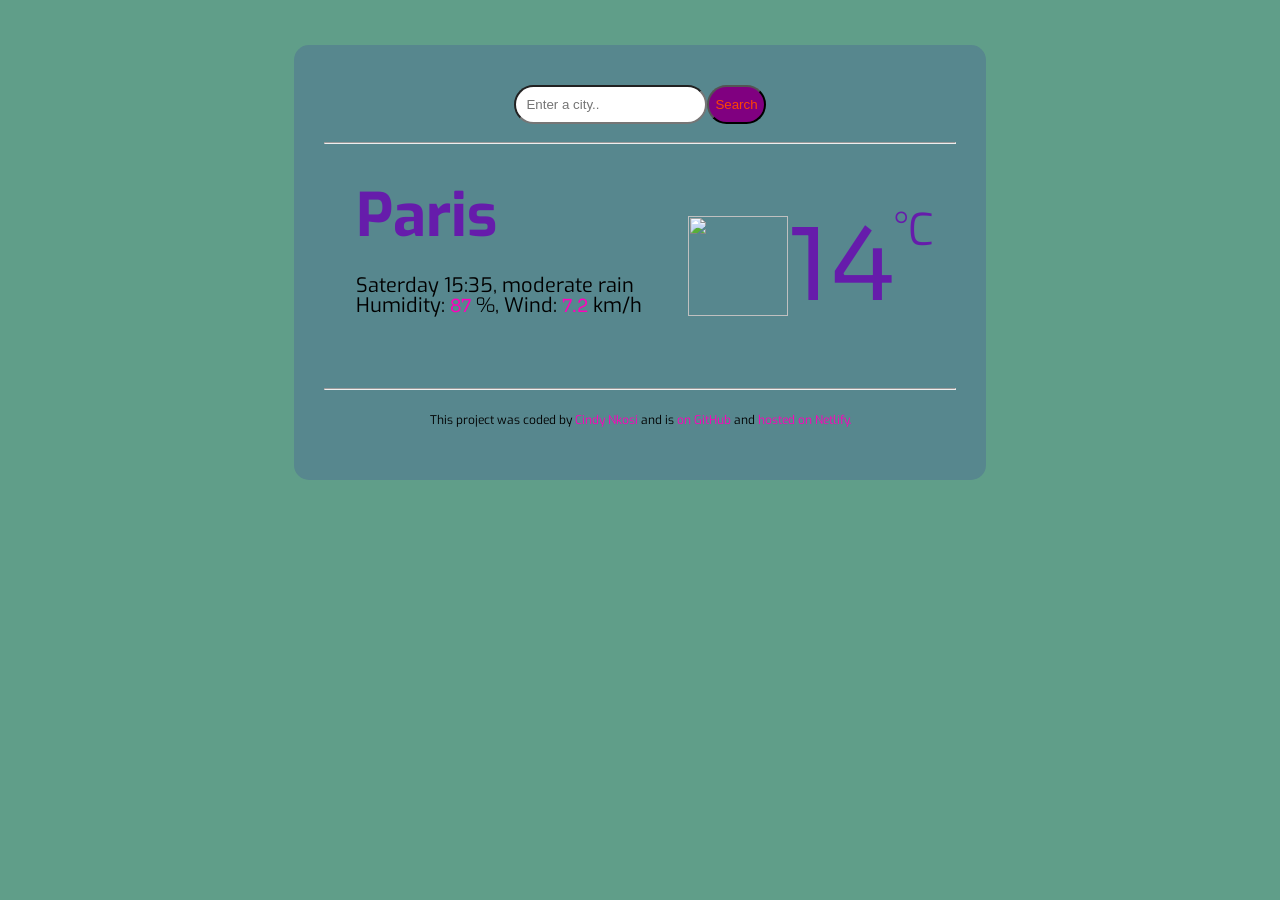
==== index.html @ 08b8cf2d "Fixed and Updated the code" ====
<!DOCTYPE html>
<html lang="en">
  <head>
    <meta charset="UTF-8" />
    <meta name="viewport" content="width=device-width, initial-scale=1.0" />
    <link rel="preconnect" href="https://fonts.googleapis.com" />
    <link rel="preconnect" href="https://fonts.gstatic.com" crossorigin />
    <link
      href="https://fonts.googleapis.com/css2?family=Exo:ital,wght@0,100..900;1,100..900&family=Pacifico&family=Roboto:ital,wght@0,100..900;1,100..900&family=Underdog&display=swap"
      rel="stylesheet"
    />
    <link rel="preconnect" href="https://fonts.googleapis.com">
    <link rel="preconnect" href="https://fonts.gstatic.com" crossorigin>
    <link
      href="https://fonts.googleapis.com/css2?family=Exo:ital,wght@0,100..900;1,100..900&family=Pacifico&family=Roboto:ital,wght@0,100..900;1,100..900&family=Sora:wght@100..800&family=Underdog&display=swap"
      rel="stylesheet">
    <link rel="stylesheet" href="styles.css" />
    <script src="https://unpkg.com/axios@1.6.7/dist/axios.min.js"></script>
    <title>My weather</title>
  </head>
  <body>
    <div class="place">
      <header class="hot">
        <form id="location">
          <input
            type="search"
            class="find"
            id="find-input"
            placeholder="Enter a city.."
            required
          />
          <input class="look" type="submit" value="Search" />
        </form>
      </header> 
      <hr/>
      <main>
        <div class="fluffy-weather">
          <div>
            <h1>Paris</h1>
            <p>
              <span id="dateCasting">Saterday 15:35, </span> <span id="tellWeather"> moderate rain </span> <br /> Humidity: <span class="value" id="humidity">87</span> %, Wind: <span class="value" id="wind">7.2</span> km/h
            </p>
          </div>
          <div id="sunny">
            <div id="joy">
             <img src="http://shecodes-assets.s3.amazonaws.com/api/weather/icons/clear-sky-day.png" class="sunnyShow"/>
            </div>
            <span class="sunnyDigits" id="digits">14</span>
            <span class="sunnyUnit">°C</span>
            
          </div>
        </div>
        <hr/>
      </main>
      <footer>
        <p class="work-profile">
          This project was coded by
          <a href="https://github.com/Cindy-bio" target="_blank">Cindy Nkosi</a> and is
          <a href="https://github.com/Cindy-bio/Cloudy-Sunnyweather" target="_blank"> on GitHub</a> and
          <a href="https://www.netlify.com/" target="_blank">hosted on Netlify.</a>
        </p>
      </footer>
    </div>
    <script src="book.js"></script>
  </body>
</html>
---- styles.css ----
body {
  background-color: rgb(96, 158, 137);
}
.place {
  position: relative;
  padding: 30px;
  margin: 45px auto;
  max-width: 50%;
  border-radius: 15px;
  background-color: rgb(87, 135, 142);
  font-family: "Exo", sans-serif;
}
.hot{
  display:block;
  justify-content: center;
  padding: 5px;
}
#location{
  display: flex; 
  justify-content: center;
  margin: 5px;
  border-radius: 20px;
}
.find{
  padding: 10px;
  border-radius: 20px;
}
.look {
  border-radius: 20px;
  color: rgb(255, 68, 0);
  background-color: purple;
}
.look:hover {
  color: rgb(252, 70, 4);
  background-color: rgb(255, 218, 255);
}
.fluffy-weather{
  display: flex;
  justify-content: space-between;
  margin: 10px;
  padding: 2px;
}
h1 {
  color: rgb(102, 28, 171);
  font-size: 60px;
  margin: 20px;
}
p{
  font-size:20px;
  line-height: 20px;
  margin: 20px;
}
.value {
  color: rgb(255, 0, 187);
  font-size: large;
  font-family: "Sora", sans-serif;
}
#sunny{
  color: rgb(102, 28, 171);
  display: flex;
  margin: 10px;
}
.sunnyShow{
  width: 100px;
  height: 100px;
  margin-top: 50px;
}
.sunnyDigits{
  color: rgb(102, 28, 171);
  font-family: "Sora", sans-serif;
  line-height: 200px;
  font-size: 100px;
  font-weight: semi-bold;
}
.sunnyUnit{
  margin-top: 35px;
  font-size: 44px;
}
.work-profile{
  text-align: center;
  font-size: 12px;
}
a{
  color: rgb(255, 0, 187);;
  text-decoration: none;
}
a:visited{
  color: rgb(245, 184, 229);
  text-decoration: underline;
}
a:hover{
  color: rgb(130, 0, 96);
}
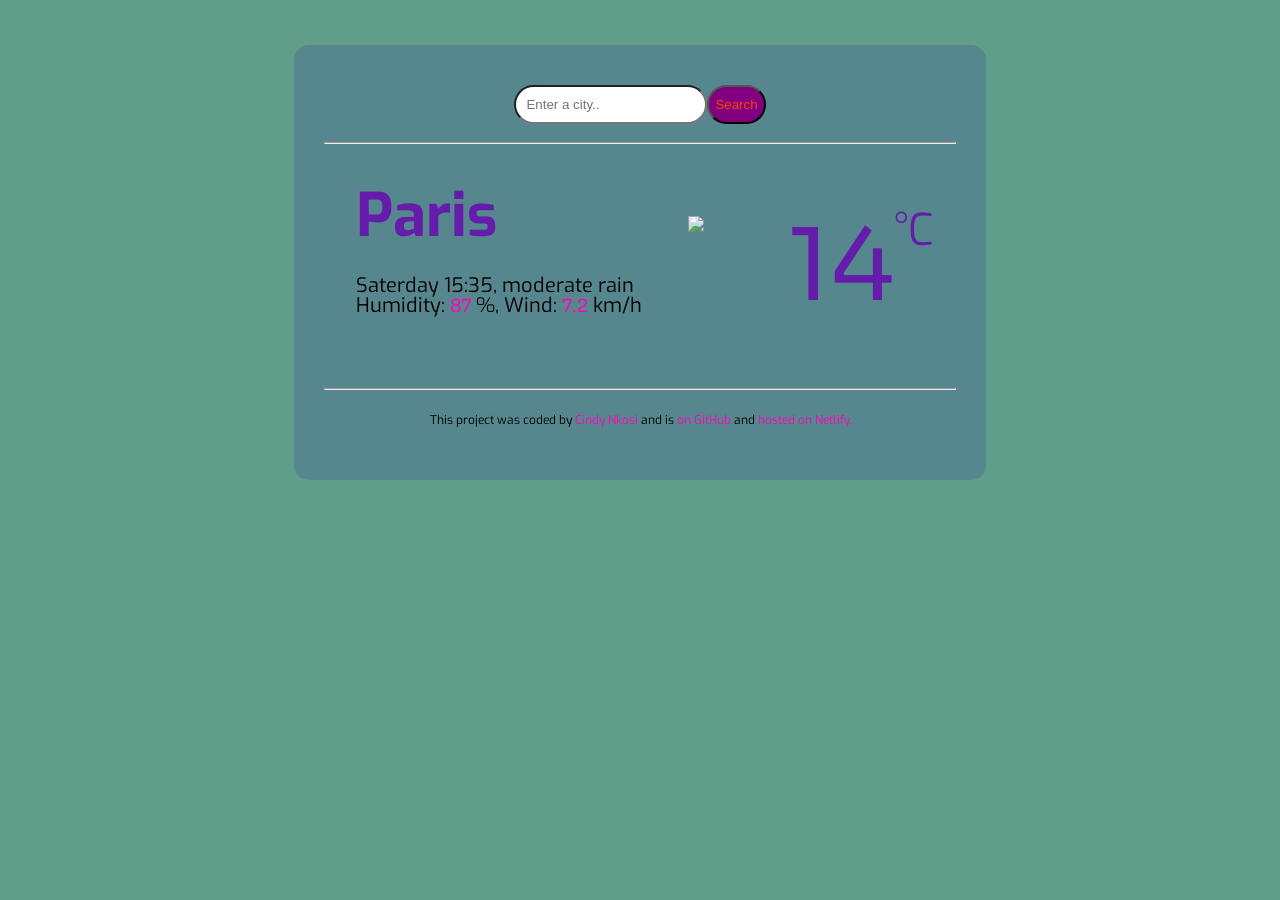
==== commit f829d717: "moved the class name for the image to a div" ====
--- a/index.html
+++ b/index.html
@@ -42,8 +42,8 @@
             </p>
           </div>
           <div id="sunny">
-            <div id="joy">
-             <img src="http://shecodes-assets.s3.amazonaws.com/api/weather/icons/clear-sky-day.png" class="sunnyShow"/>
+            <div class="sunnyShow" id="joy">
+             <img src="http://shecodes-assets.s3.amazonaws.com/api/weather/icons/clear-sky-day.png"/>
             </div>
             <span class="sunnyDigits" id="digits">14</span>
             <span class="sunnyUnit">°C</span>
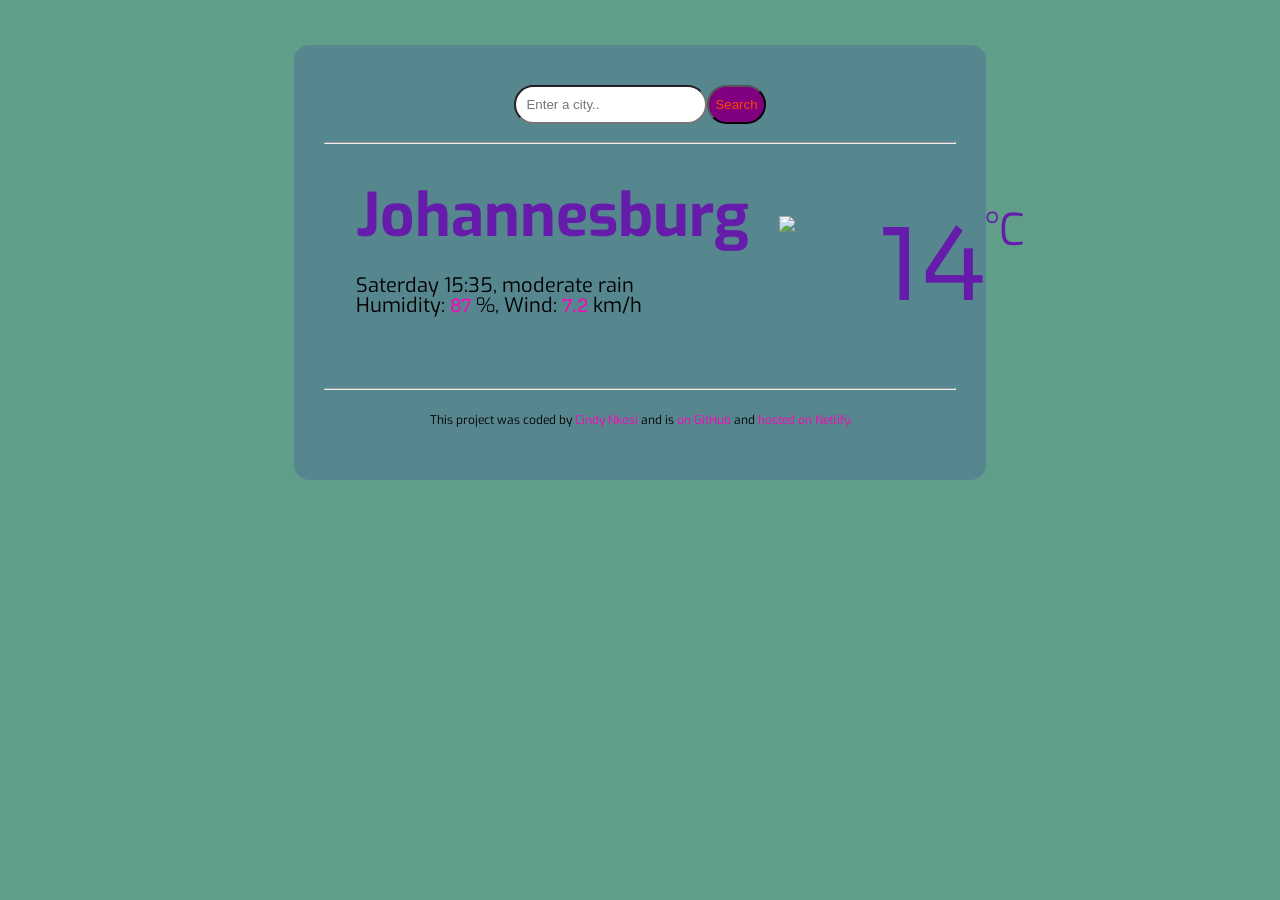
==== commit b2798316: "Changed Paris to Johannesburg" ====
--- a/index.html
+++ b/index.html
@@ -36,7 +36,7 @@
       <main>
         <div class="fluffy-weather">
           <div>
-            <h1>Paris</h1>
+            <h1>Johannesburg</h1>
             <p>
               <span id="dateCasting">Saterday 15:35, </span> <span id="tellWeather"> moderate rain </span> <br /> Humidity: <span class="value" id="humidity">87</span> %, Wind: <span class="value" id="wind">7.2</span> km/h
             </p>
--- a/styles.css
+++ b/styles.css
@@ -84,11 +84,8 @@
   color: rgb(255, 0, 187);;
   text-decoration: none;
 }
-a:visited{
-  color: rgb(245, 184, 229);
+a:hover{
+  color: rgb(130, 0, 96);
   text-decoration: underline;
 }
-a:hover{
-  color: rgb(130, 0, 96);
-}
 
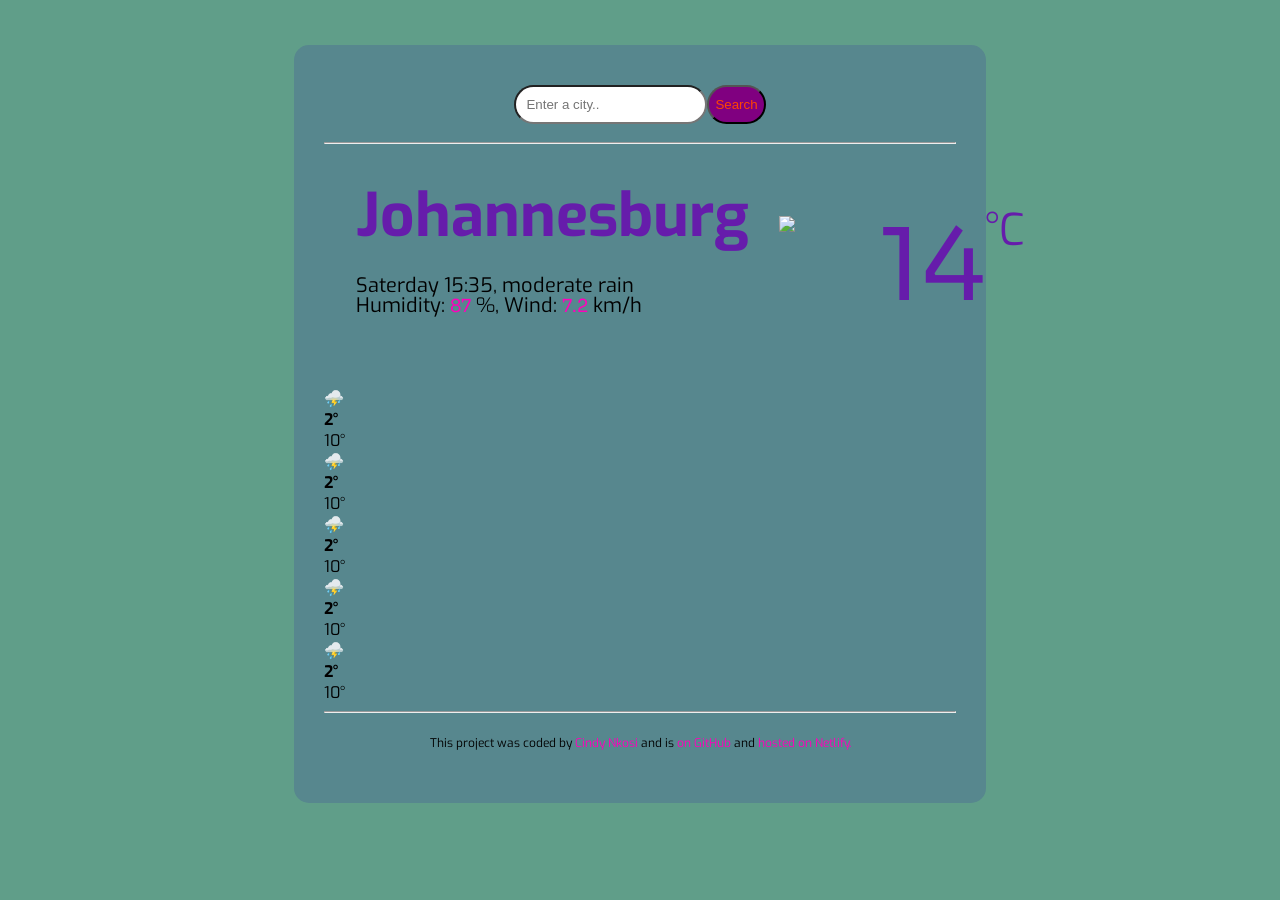
==== commit 93a57091: "Added a forecast" ====
--- a/index.html
+++ b/index.html
@@ -47,7 +47,48 @@
             </div>
             <span class="sunnyDigits" id="digits">14</span>
             <span class="sunnyUnit">°C</span>
-            
+          </div>
+        </div>
+        <div class="fluffy-weather-forecast" id="fluffyForecast"> 
+          <div class="fluffy-forecast-day">
+            <div class="fluffy-forecast-date"></div>
+            <div class="fluffy-forecast-icon"> ⛈️</div>
+            <div class="fluffy-forecast-temperatures">
+              <div class="fluffy-forecast-temperature"> <strong>2° </strong></div>
+              <div class="fluffy-forecast-temperature">10°</div>
+            </div>
+          </div>
+          <div class="fluffy-forecast-day">
+            <div class="fluffy-forecast-date"></div>
+            <div class="fluffy-forecast-icon"> ⛈️</div>
+            <div class="fluffy-forecast-temperatures">
+              <div class="fluffy-forecast-temperature"> <strong>2° </strong></div>
+              <div class="fluffy-forecast-temperature">10°</div>
+            </div>
+          </div>
+          <div class="fluffy-forecast-day">
+            <div class="fluffy-forecast-date"></div>
+            <div class="fluffy-forecast-icon"> ⛈️</div>
+            <div class="fluffy-forecast-temperatures">
+              <div class="fluffy-forecast-temperature"> <strong>2° </strong></div>
+              <div class="fluffy-forecast-temperature">10°</div>
+            </div>
+          </div>
+          <div class="fluffy-forecast-day">
+            <div class="fluffy-forecast-date"></div>
+            <div class="fluffy-forecast-icon"> ⛈️</div>
+            <div class="fluffy-forecast-temperatures">
+              <div class="fluffy-forecast-temperature"> <strong>2° </strong></div>
+              <div class="fluffy-forecast-temperature">10°</div>
+            </div>
+          </div>
+          <div class="fluffy-forecast-day">
+            <div class="fluffy-forecast-date"></div>
+            <div class="fluffy-forecast-icon"> ⛈️</div>
+            <div class="fluffy-forecast-temperatures">
+              <div class="fluffy-forecast-temperature"> <strong>2° </strong></div>
+              <div class="fluffy-forecast-temperature">10°</div>
+            </div>
           </div>
         </div>
         <hr/>
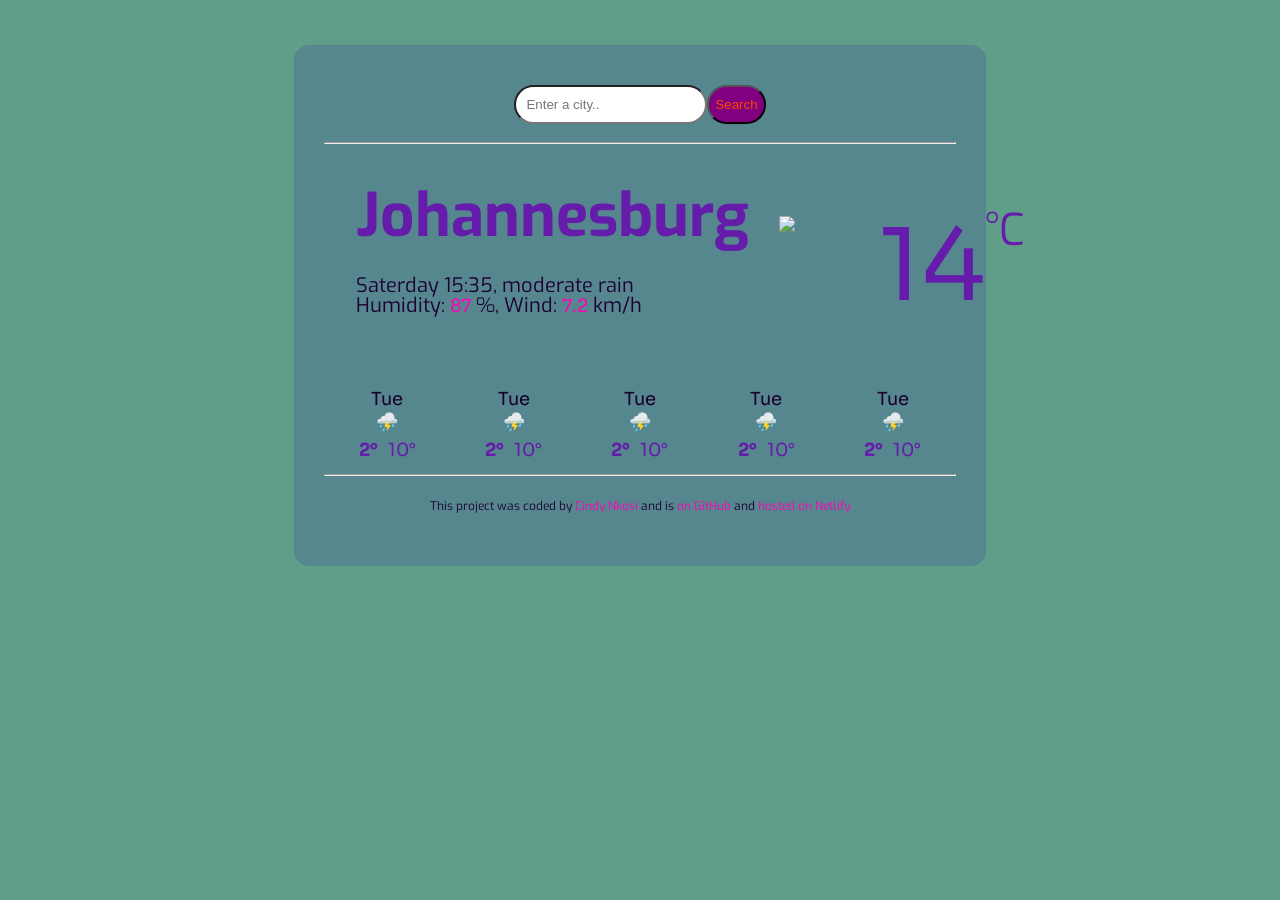
==== commit 71e191ab: "Added and closed the fluffyForecast element" ====
--- a/index.html
+++ b/index.html
@@ -51,7 +51,7 @@
         </div>
         <div class="fluffy-weather-forecast" id="fluffyForecast"> 
           <div class="fluffy-forecast-day">
-            <div class="fluffy-forecast-date"></div>
+            <div class="fluffy-forecast-date">Tue</div>
             <div class="fluffy-forecast-icon"> ⛈️</div>
             <div class="fluffy-forecast-temperatures">
               <div class="fluffy-forecast-temperature"> <strong>2° </strong></div>
@@ -59,7 +59,7 @@
             </div>
           </div>
           <div class="fluffy-forecast-day">
-            <div class="fluffy-forecast-date"></div>
+            <div class="fluffy-forecast-date">Tue</div>
             <div class="fluffy-forecast-icon"> ⛈️</div>
             <div class="fluffy-forecast-temperatures">
               <div class="fluffy-forecast-temperature"> <strong>2° </strong></div>
@@ -67,7 +67,7 @@
             </div>
           </div>
           <div class="fluffy-forecast-day">
-            <div class="fluffy-forecast-date"></div>
+            <div class="fluffy-forecast-date">Tue</div>
             <div class="fluffy-forecast-icon"> ⛈️</div>
             <div class="fluffy-forecast-temperatures">
               <div class="fluffy-forecast-temperature"> <strong>2° </strong></div>
@@ -75,7 +75,7 @@
             </div>
           </div>
           <div class="fluffy-forecast-day">
-            <div class="fluffy-forecast-date"></div>
+            <div class="fluffy-forecast-date">Tue</div>
             <div class="fluffy-forecast-icon"> ⛈️</div>
             <div class="fluffy-forecast-temperatures">
               <div class="fluffy-forecast-temperature"> <strong>2° </strong></div>
@@ -83,7 +83,7 @@
             </div>
           </div>
           <div class="fluffy-forecast-day">
-            <div class="fluffy-forecast-date"></div>
+            <div class="fluffy-forecast-date">Tue</div>
             <div class="fluffy-forecast-icon"> ⛈️</div>
             <div class="fluffy-forecast-temperatures">
               <div class="fluffy-forecast-temperature"> <strong>2° </strong></div>
--- a/styles.css
+++ b/styles.css
@@ -46,6 +46,7 @@
   margin: 20px;
 }
 p{
+  color: rgb(28, 2, 52);
   font-size:20px;
   line-height: 20px;
   margin: 20px;
@@ -76,6 +77,32 @@
   margin-top: 35px;
   font-size: 44px;
 }
+.fluffy-weather-forecast{
+  display: flex;
+  justify-content: space-around;
+}
+.fluffy-forecast-date{
+  text-align: center;
+  color: rgb(23, 0, 44);
+  font-family: "Sora", sans-serif;
+  font-size: large;
+
+}
+.fluffy-forecast-icon{
+  text-align: center;
+  font-size: large;
+}
+.fluffy-forecast-temperatures{
+  text-align: center;
+  color: rgb(102, 28, 171);
+  display: flex;
+  justify-content: center;
+  font-family: "Sora", sans-serif;
+  font-size: large;
+}
+.fluffy-forecast-temperature{
+  padding: 5px;
+}
 .work-profile{
   text-align: center;
   font-size: 12px;
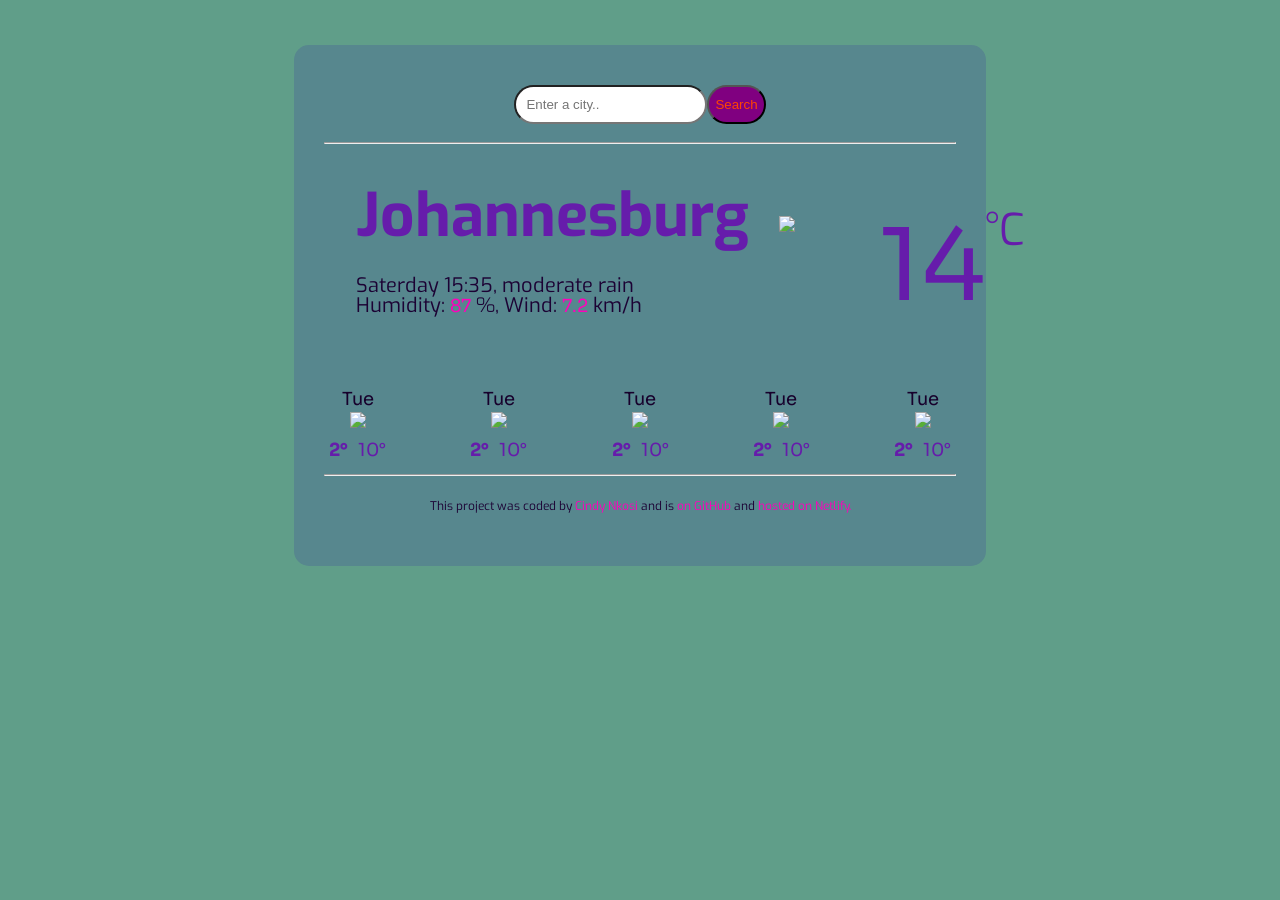
==== commit 5ce14d7b: "Added image for the forecast icon" ====
--- a/index.html
+++ b/index.html
@@ -52,42 +52,52 @@
         <div class="fluffy-weather-forecast" id="fluffyForecast"> 
           <div class="fluffy-forecast-day">
             <div class="fluffy-forecast-date">Tue</div>
-            <div class="fluffy-forecast-icon"> ⛈️</div>
+            <div class="fluffy-forecast-icon"> 
+              <img src="http://shecodes-assets.s3.amazonaws.com/api/weather/icons/scattered-clouds-day.png"/>
+            </div>
             <div class="fluffy-forecast-temperatures">
               <div class="fluffy-forecast-temperature"> <strong>2° </strong></div>
-              <div class="fluffy-forecast-temperature">10°</div>
+              <div class="fluffy-forecast-temperature"> 10°</div>
             </div>
           </div>
           <div class="fluffy-forecast-day">
             <div class="fluffy-forecast-date">Tue</div>
-            <div class="fluffy-forecast-icon"> ⛈️</div>
+            <div class="fluffy-forecast-icon"> 
+              <img src="http://shecodes-assets.s3.amazonaws.com/api/weather/icons/scattered-clouds-day.png" />
+            </div>
             <div class="fluffy-forecast-temperatures">
               <div class="fluffy-forecast-temperature"> <strong>2° </strong></div>
-              <div class="fluffy-forecast-temperature">10°</div>
+              <div class="fluffy-forecast-temperature"> 10°</div>
             </div>
           </div>
           <div class="fluffy-forecast-day">
             <div class="fluffy-forecast-date">Tue</div>
-            <div class="fluffy-forecast-icon"> ⛈️</div>
+            <div class="fluffy-forecast-icon"> 
+              <img src="http://shecodes-assets.s3.amazonaws.com/api/weather/icons/scattered-clouds-day.png" />
+            </div>
             <div class="fluffy-forecast-temperatures">
               <div class="fluffy-forecast-temperature"> <strong>2° </strong></div>
-              <div class="fluffy-forecast-temperature">10°</div>
+              <div class="fluffy-forecast-temperature"> 10°</div>
             </div>
           </div>
           <div class="fluffy-forecast-day">
             <div class="fluffy-forecast-date">Tue</div>
-            <div class="fluffy-forecast-icon"> ⛈️</div>
+            <div class="fluffy-forecast-icon"> 
+              <img src="http://shecodes-assets.s3.amazonaws.com/api/weather/icons/scattered-clouds-day.png" />
+            </div>
             <div class="fluffy-forecast-temperatures">
               <div class="fluffy-forecast-temperature"> <strong>2° </strong></div>
-              <div class="fluffy-forecast-temperature">10°</div>
+              <div class="fluffy-forecast-temperature"> 10°</div>
             </div>
           </div>
           <div class="fluffy-forecast-day">
             <div class="fluffy-forecast-date">Tue</div>
-            <div class="fluffy-forecast-icon"> ⛈️</div>
+            <div class="fluffy-forecast-icon"> 
+              <img src="http://shecodes-assets.s3.amazonaws.com/api/weather/icons/scattered-clouds-day.png" />
+            </div>
             <div class="fluffy-forecast-temperatures">
               <div class="fluffy-forecast-temperature"> <strong>2° </strong></div>
-              <div class="fluffy-forecast-temperature">10°</div>
+              <div class="fluffy-forecast-temperature"> 10°</div>
             </div>
           </div>
         </div>
--- a/styles.css
+++ b/styles.css
@@ -79,7 +79,7 @@
 }
 .fluffy-weather-forecast{
   display: flex;
-  justify-content: space-around;
+  justify-content: space-between;
 }
 .fluffy-forecast-date{
   text-align: center;
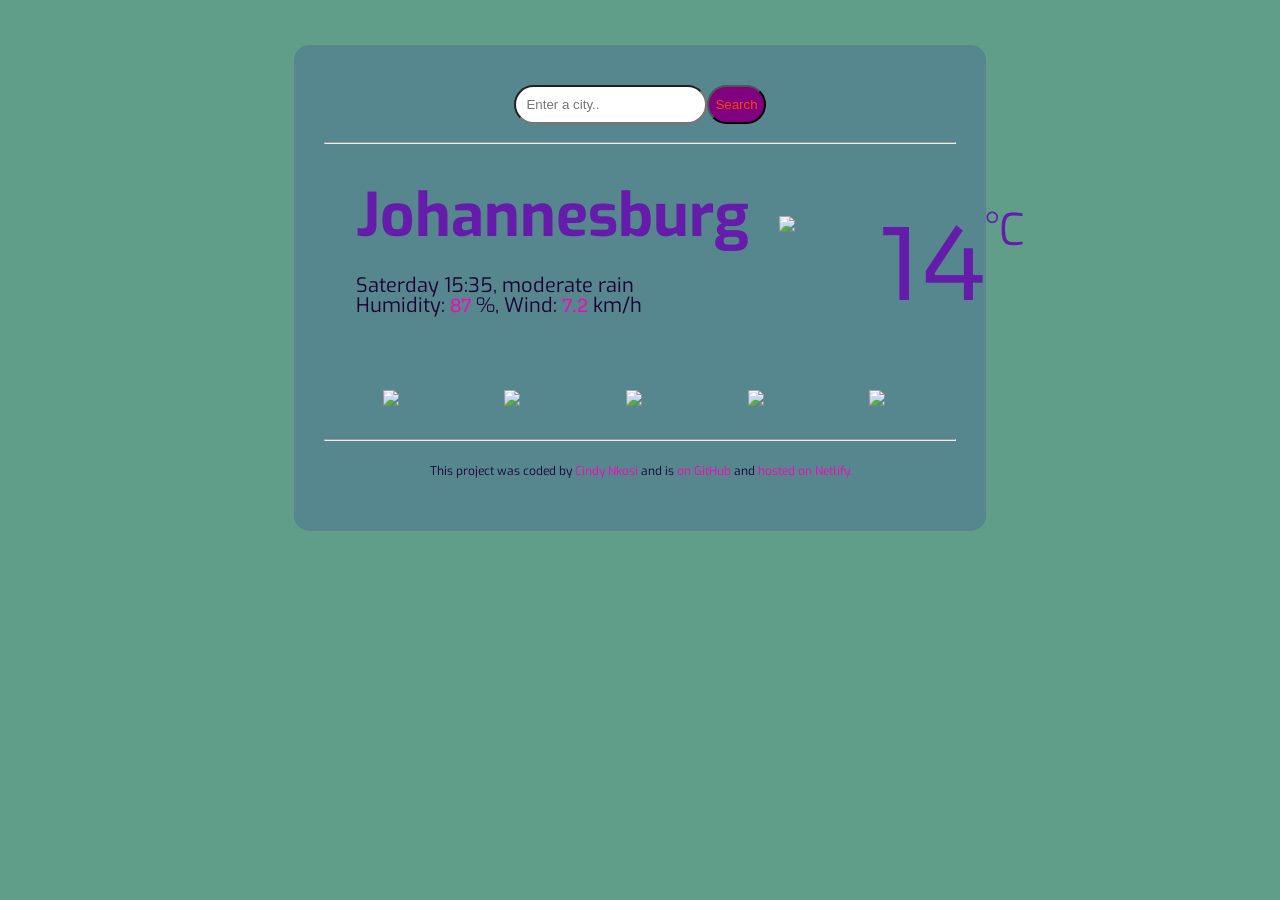
==== commit 48c8d36f: "Removed the days and temperatures" ====
--- a/index.html
+++ b/index.html
@@ -51,53 +51,53 @@
         </div>
         <div class="fluffy-weather-forecast" id="fluffyForecast"> 
           <div class="fluffy-forecast-day">
-            <div class="fluffy-forecast-date">Tue</div>
+            <div class="fluffy-forecast-date"></div>
             <div class="fluffy-forecast-icon"> 
               <img src="http://shecodes-assets.s3.amazonaws.com/api/weather/icons/scattered-clouds-day.png"/>
             </div>
             <div class="fluffy-forecast-temperatures">
-              <div class="fluffy-forecast-temperature"> <strong>2° </strong></div>
-              <div class="fluffy-forecast-temperature"> 10°</div>
+              <div class="fluffy-forecast-temperature"> <strong> </strong></div>
+              <div class="fluffy-forecast-temperature"> </div>
             </div>
           </div>
           <div class="fluffy-forecast-day">
-            <div class="fluffy-forecast-date">Tue</div>
+            <div class="fluffy-forecast-date"></div>
             <div class="fluffy-forecast-icon"> 
               <img src="http://shecodes-assets.s3.amazonaws.com/api/weather/icons/scattered-clouds-day.png" />
             </div>
             <div class="fluffy-forecast-temperatures">
-              <div class="fluffy-forecast-temperature"> <strong>2° </strong></div>
-              <div class="fluffy-forecast-temperature"> 10°</div>
+              <div class="fluffy-forecast-temperature"> <strong> </strong></div>
+              <div class="fluffy-forecast-temperature"> </div>
             </div>
           </div>
           <div class="fluffy-forecast-day">
-            <div class="fluffy-forecast-date">Tue</div>
+            <div class="fluffy-forecast-date"></div>
             <div class="fluffy-forecast-icon"> 
               <img src="http://shecodes-assets.s3.amazonaws.com/api/weather/icons/scattered-clouds-day.png" />
             </div>
             <div class="fluffy-forecast-temperatures">
-              <div class="fluffy-forecast-temperature"> <strong>2° </strong></div>
-              <div class="fluffy-forecast-temperature"> 10°</div>
+              <div class="fluffy-forecast-temperature"> <strong></strong></div>
+              <div class="fluffy-forecast-temperature"> </div>
             </div>
           </div>
           <div class="fluffy-forecast-day">
-            <div class="fluffy-forecast-date">Tue</div>
+            <div class="fluffy-forecast-date"></div>
             <div class="fluffy-forecast-icon"> 
               <img src="http://shecodes-assets.s3.amazonaws.com/api/weather/icons/scattered-clouds-day.png" />
             </div>
             <div class="fluffy-forecast-temperatures">
-              <div class="fluffy-forecast-temperature"> <strong>2° </strong></div>
-              <div class="fluffy-forecast-temperature"> 10°</div>
+              <div class="fluffy-forecast-temperature"> <strong> </strong></div>
+              <div class="fluffy-forecast-temperature"> </div>
             </div>
           </div>
           <div class="fluffy-forecast-day">
-            <div class="fluffy-forecast-date">Tue</div>
+            <div class="fluffy-forecast-date"></div>
             <div class="fluffy-forecast-icon"> 
               <img src="http://shecodes-assets.s3.amazonaws.com/api/weather/icons/scattered-clouds-day.png" />
             </div>
             <div class="fluffy-forecast-temperatures">
-              <div class="fluffy-forecast-temperature"> <strong>2° </strong></div>
-              <div class="fluffy-forecast-temperature"> 10°</div>
+              <div class="fluffy-forecast-temperature"> <strong> </strong></div>
+              <div class="fluffy-forecast-temperature"> </div>
             </div>
           </div>
         </div>
--- a/styles.css
+++ b/styles.css
@@ -79,7 +79,9 @@
 }
 .fluffy-weather-forecast{
   display: flex;
-  justify-content: space-between;
+  justify-content: space-around;
+  margin: 10px;
+  padding: 2px;
 }
 .fluffy-forecast-date{
   text-align: center;
@@ -89,19 +91,21 @@
 
 }
 .fluffy-forecast-icon{
-  text-align: center;
-  font-size: large;
+  display: contents;
+  width: 15px;
+  height: 90px;
 }
 .fluffy-forecast-temperatures{
   text-align: center;
   color: rgb(102, 28, 171);
   display: flex;
+  padding: 2px;
   justify-content: center;
   font-family: "Sora", sans-serif;
   font-size: large;
 }
 .fluffy-forecast-temperature{
-  padding: 5px;
+  padding: 6px;
 }
 .work-profile{
   text-align: center;
